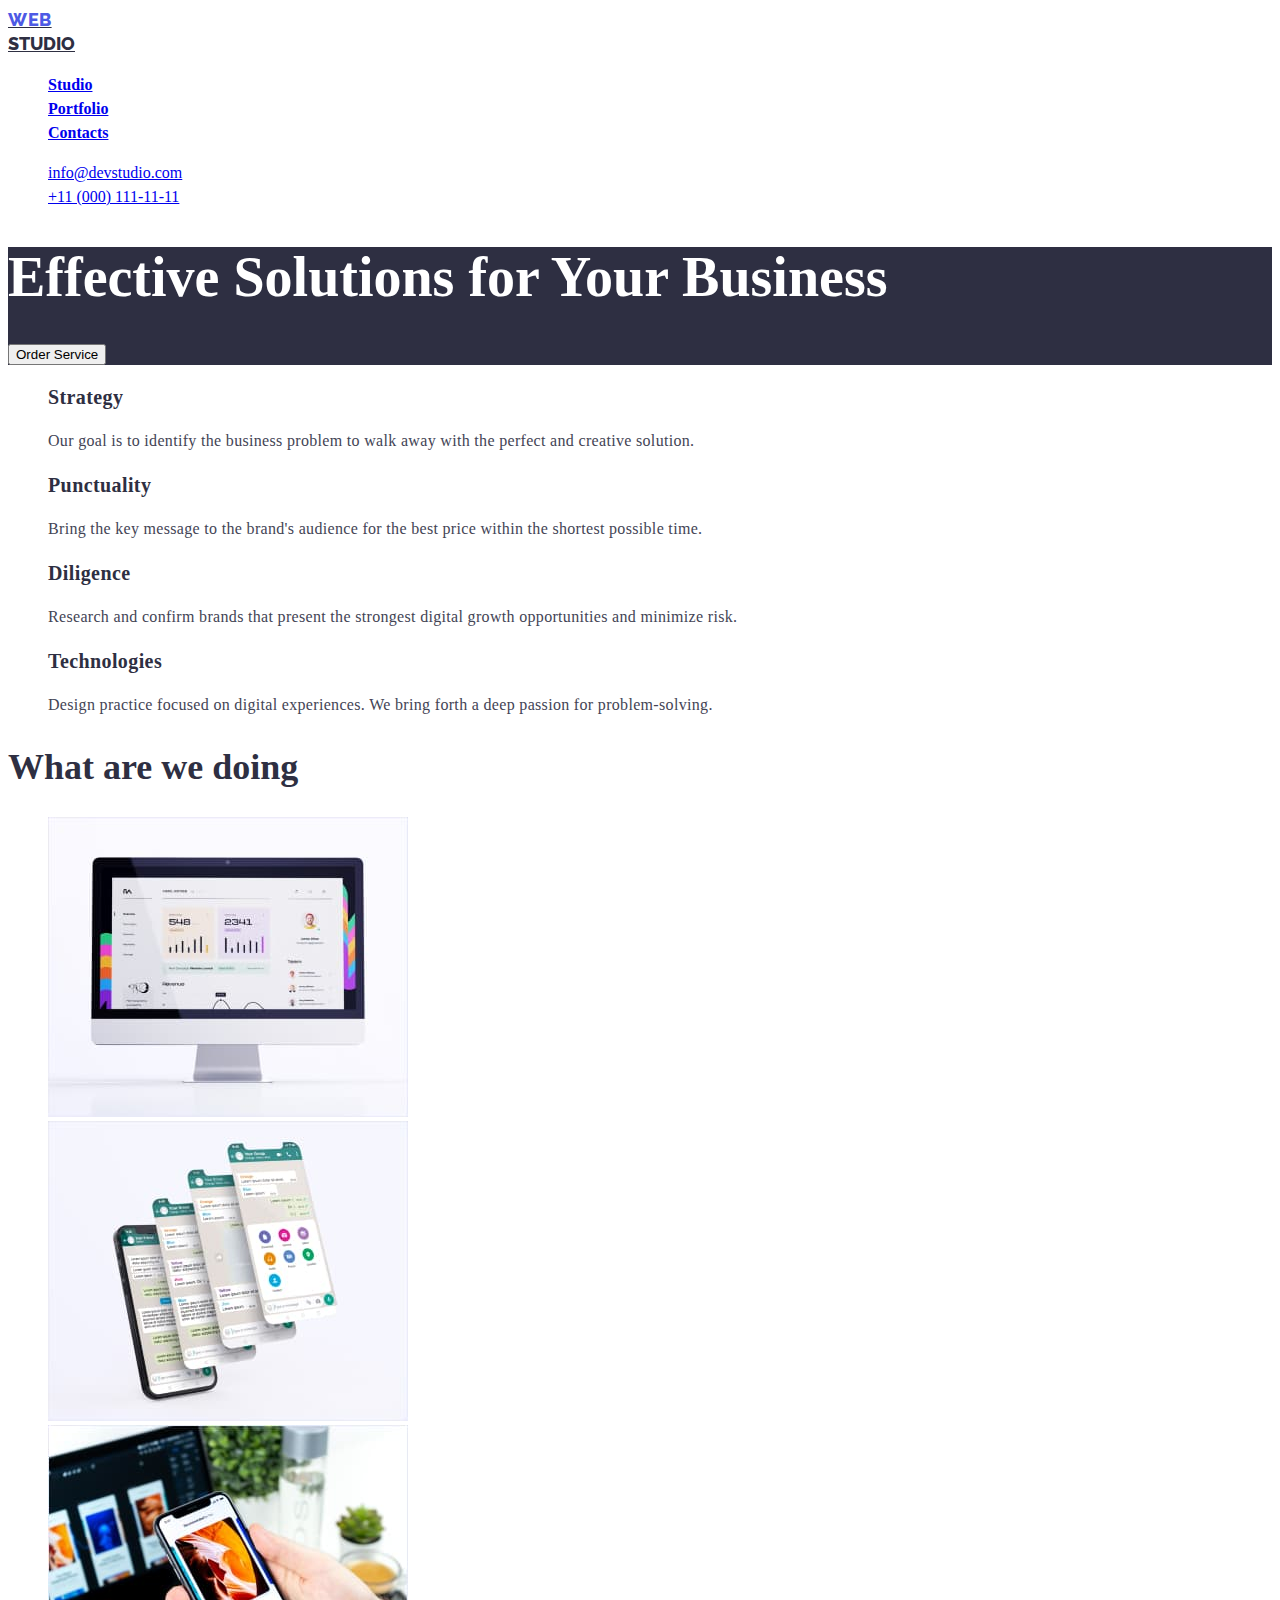
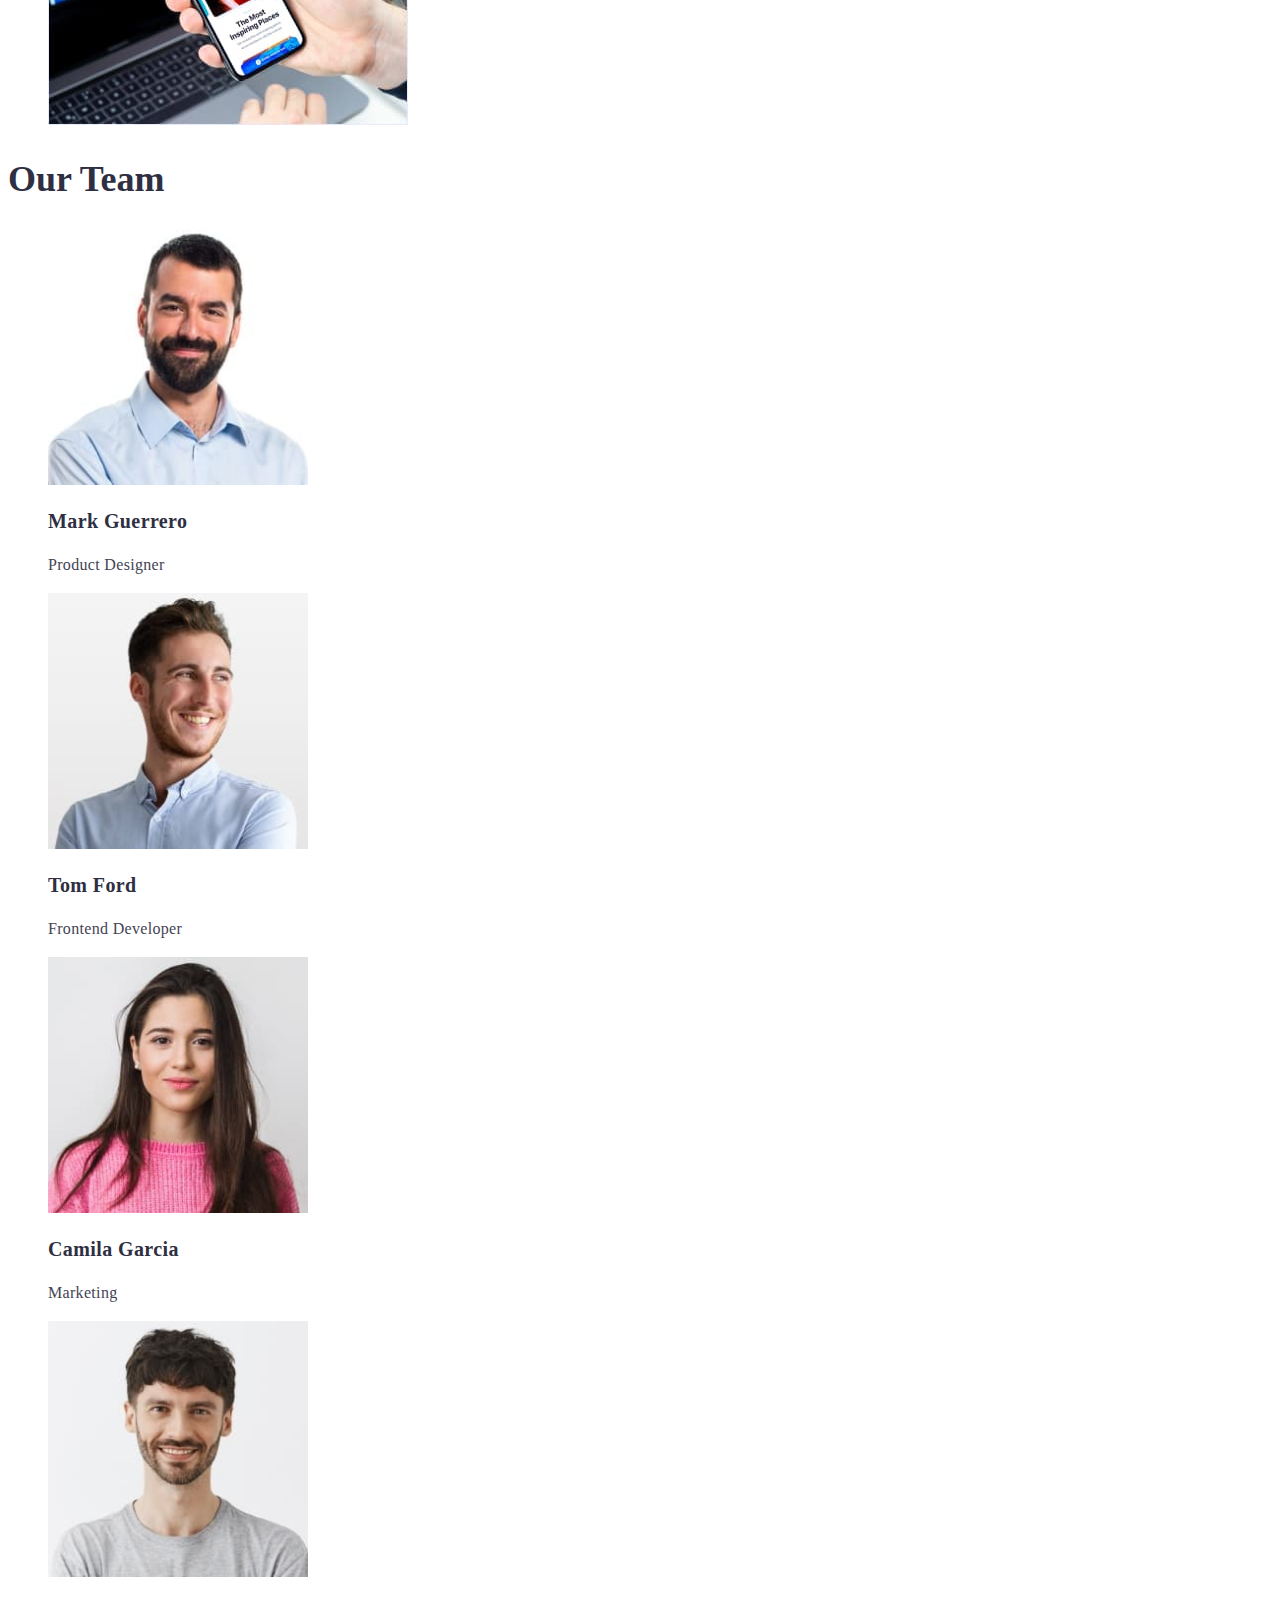
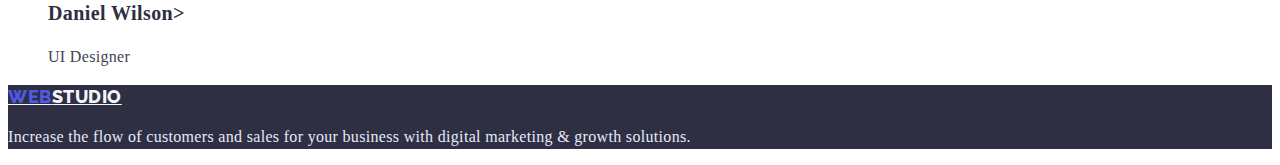
==== index.html @ e8500b11 "Initial commit" ====
<!DOCTYPE html>
<!-- project_studio -->
<html lang="en">
<head>
    <meta charset="UTF-8">
    <meta http-equiv="X-UA-Compatible" content="IE=edge">
    <meta name="viewport" content="width=device-width, initial-scale=1.0">
    <title>webstudio</title>
    <link href="https://fonts.googleapis.com/css2?family=Raleway:wght@800&family=Roboto:wght@400;500;700&display=swap" rel="stylesheet">
    <link rel="stylesheet" href="./css/style.css">

</head>
<body class="page">
    <header class="header-nav">
        <nav>
            <a href="index.html" class="logo"><span class="logo-web">WEB</span>STUDIO</a>
        <ul class="header-nav list">
            <li><a href="index.html">Studio</a></li>
            <li><a href="./portfolio.html">Portfolio</a></li>
            <li><a href="index.html">Contacts</a></li>
        </ul>
        </nav>
        <ul class="contacts list">
            <li><a href="mailto:info@devstudio.com">info@devstudio.com</a></li>
            <li><a href="tel:+110001111111>"> +11 (000) 111-11-11</a></li>
        </ul>
    </header>
    <main>
        <section class="section">
            <h1 class="section-title">Effective Solutions for Your Business</h1>
            <button type="button" class="buttom-accent">Order Service</button>
         </section>
        <section>
            <ul class="list">
                <li>
                    <h3 class="list-title">Strategy</h3>
                    <p class="list-info">Our goal is to identify the business problem to walk away with the perfect and creative solution. </p>
                </li>
                <li>
                    <h3 class="list-title">Punctuality</h3>
                    <p class="list-info">Bring the key message to the brand's audience for the best price within the shortest possible time.</p>
                </li>
                <li>
                    <h3 class="list-title">Diligence</h3>
                    <p class="list-info">Research and confirm brands that present the strongest digital growth opportunities and minimize risk.</p>
                </li>
                <li>
                    <h3 class="list-title">Technologies</h3>
                    <p class="list-info">Design practice focused on digital experiences. We bring forth a deep passion for problem-solving.</p>
                </li>
            </ul>
        </section>
        <section>
            <h2 class="title-main">What are we doing</h2>
            <ul class="list">
                <li>
                    <img src="doing\monitor1.jpg" 
                    width="360"
                    alt="monitor"
                    />
                </li>
                <li>
                    <img src="doing\screens2.jpg"
                    width="360"
                    alt="monitor"
                    />
                </li>
                <li>
                    <img 
                    src="doing\phone3.jpg"
                    width="360" 
                    alt="phone"
                    />
                </li>
            </ul>
        </section>
        <section>
            <h2 class="title-main">Our Team</h2>
            <ul class="list" >
                <li>
                    <img src="team\mark.jpg" alt="Mark Guerrero" width="260"/>
                    <h3 class="list-title">Mark Guerrero</h3>
                    <p class="list-info">Product Designer</p>
                </li>
                <li>
                    <img src="team\tom.jpg" alt="Tom Ford" width="260"/>
                    <h3 class="list-title">Tom Ford</h3>
                    <p class="list-info">Frontend Developer</p>
                </li>
                <li>
                    <img src="team\camila.jpg" alt="Camila Garcia" width="260"/>
                    <h3 class="list-title">Camila Garcia</h3>
                    <p class="list-info">Marketing</p>
                </li>
                <li>
                    <img src="team\daniel.jpg" alt="Daniel Wilson" width="260"/>
                    <h3 class="list-title">Daniel Wilson></h3>
                    <p class="list-info">UI Designer</p>
                </li>
            </ul>
        </section>
    </main>

    <footer>
        <a href="/index.html" class="footer-logo"><span class="logo-web">WEB</span>STUDIO</a>
        <p class="text">Increase the flow of customers and sales for your business with digital marketing & growth solutions.</p>
    </footer>
    
</body>
</html>
---- css/style.css ----
/* колір шрифта #F4F4FD */
/* колір сторінки background: #E5E5E5; */
/* колір футер #2E2F42 */
/* колір акцент #4D5AE5 */
/* білий  #FFFFFF */
/* колір зеленої рамки для секції #31D0AA */
/* колір шрифта <h3> #434455 */
/* колір шрифта для <p> #8E8F99 */
/* колір секції команда #E7E9FC */
/* колір додатковий background: rgba(46, 47, 66, 0.4) */

.page {
    color: #2E2F42;
    background-color: #FFFFFF;
    font-family: Roboto sans-serif;

}
.list {list-style: none }
.logo-web {
    color: #4D5AE5;
    font-family: 'Raleway';
    font-weight: 800;
    font-size: 18px;
    line-height: 24px;
    display: flex;
    align-items: center;
    letter-spacing: 0.03em;
    text-transform: uppercase; 

}
.logo {
    color: #2E2F42;
    width: 71px;
    height: 24px;
    font-family: 'Raleway';
    font-weight: 800;
    font-size: 18px;
    line-height: 24px;
}
.header-nav {
    color: #2E2F42;
    font-weight: 600;
    font-size: 16px;
    line-height: 24px;
}

.contacts {
    color: #434455;
    font-weight: 400;
    font-size: 16px;
    line-height: 24px;
    
}
.section {
    background-color: #2E2F42;
}
.section-title {
    color: #FFFFFF;
    font-weight: 600;
    font-size: 56px;
    line-height: 60px

}
.button-accent {
    background-color: #4D5AE5;
    color: #FFFFFF;
    font-family: inherit;
}
.button-usual {
    background-color: #F4F4FD;
    color: #4D5AE5;
    font-family: inherit

}
.button-accent:hover, .button-accent:focus,  .button-usual:hover, .button-usual:focus  {
    background-color: #4D5AE5;
    color: #FFFFFF;
}
.list-title {
    color: #2E2F42;
    font-weight: 600;
    font-size: 20px;
    line-height: 24px;
    letter-spacing: 0.02em;
}
.list-info {
    color: #434455;
    font-weight: 400;
    font-size: 16px;
    line-height: 24px;
    letter-spacing: 0.02em;
}
.title-main {
    color: #2E2F42;
    font-weight: 600;
    font-size: 36px;
    line-height: 40px;
}
footer {
    background-color: #2E2F42;
}
.footer-logo {
    color: #F4F4FD;
    font-family: 'Raleway';
    font-weight: 800;
    font-size: 18px;
    line-height: 21px;
    display: flex;
    align-items: center;
    letter-spacing: 0.03em;
    text-transform: uppercase;
}
.text {
    color: #E7E9FC;
    font-weight: 400;
    font-size: 16px;
    line-height: 24px;
    letter-spacing: 0.02em;
}
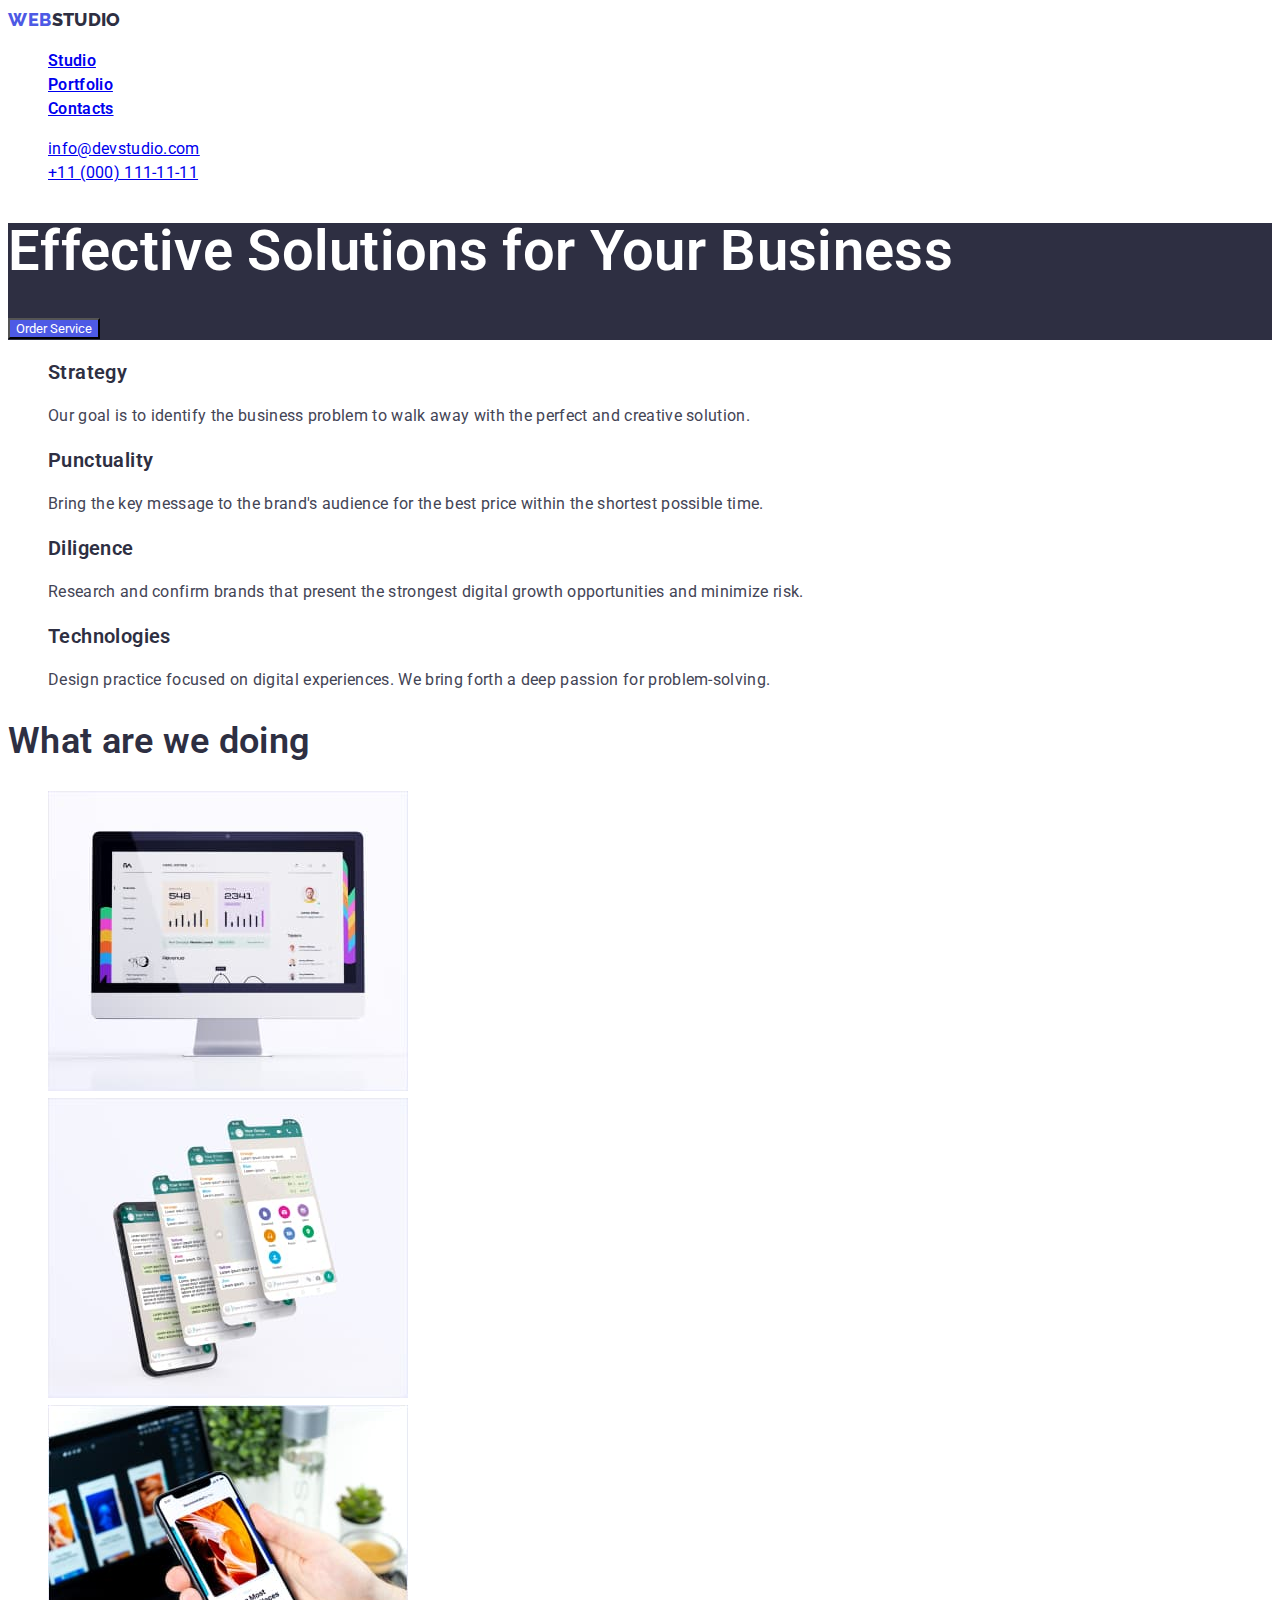
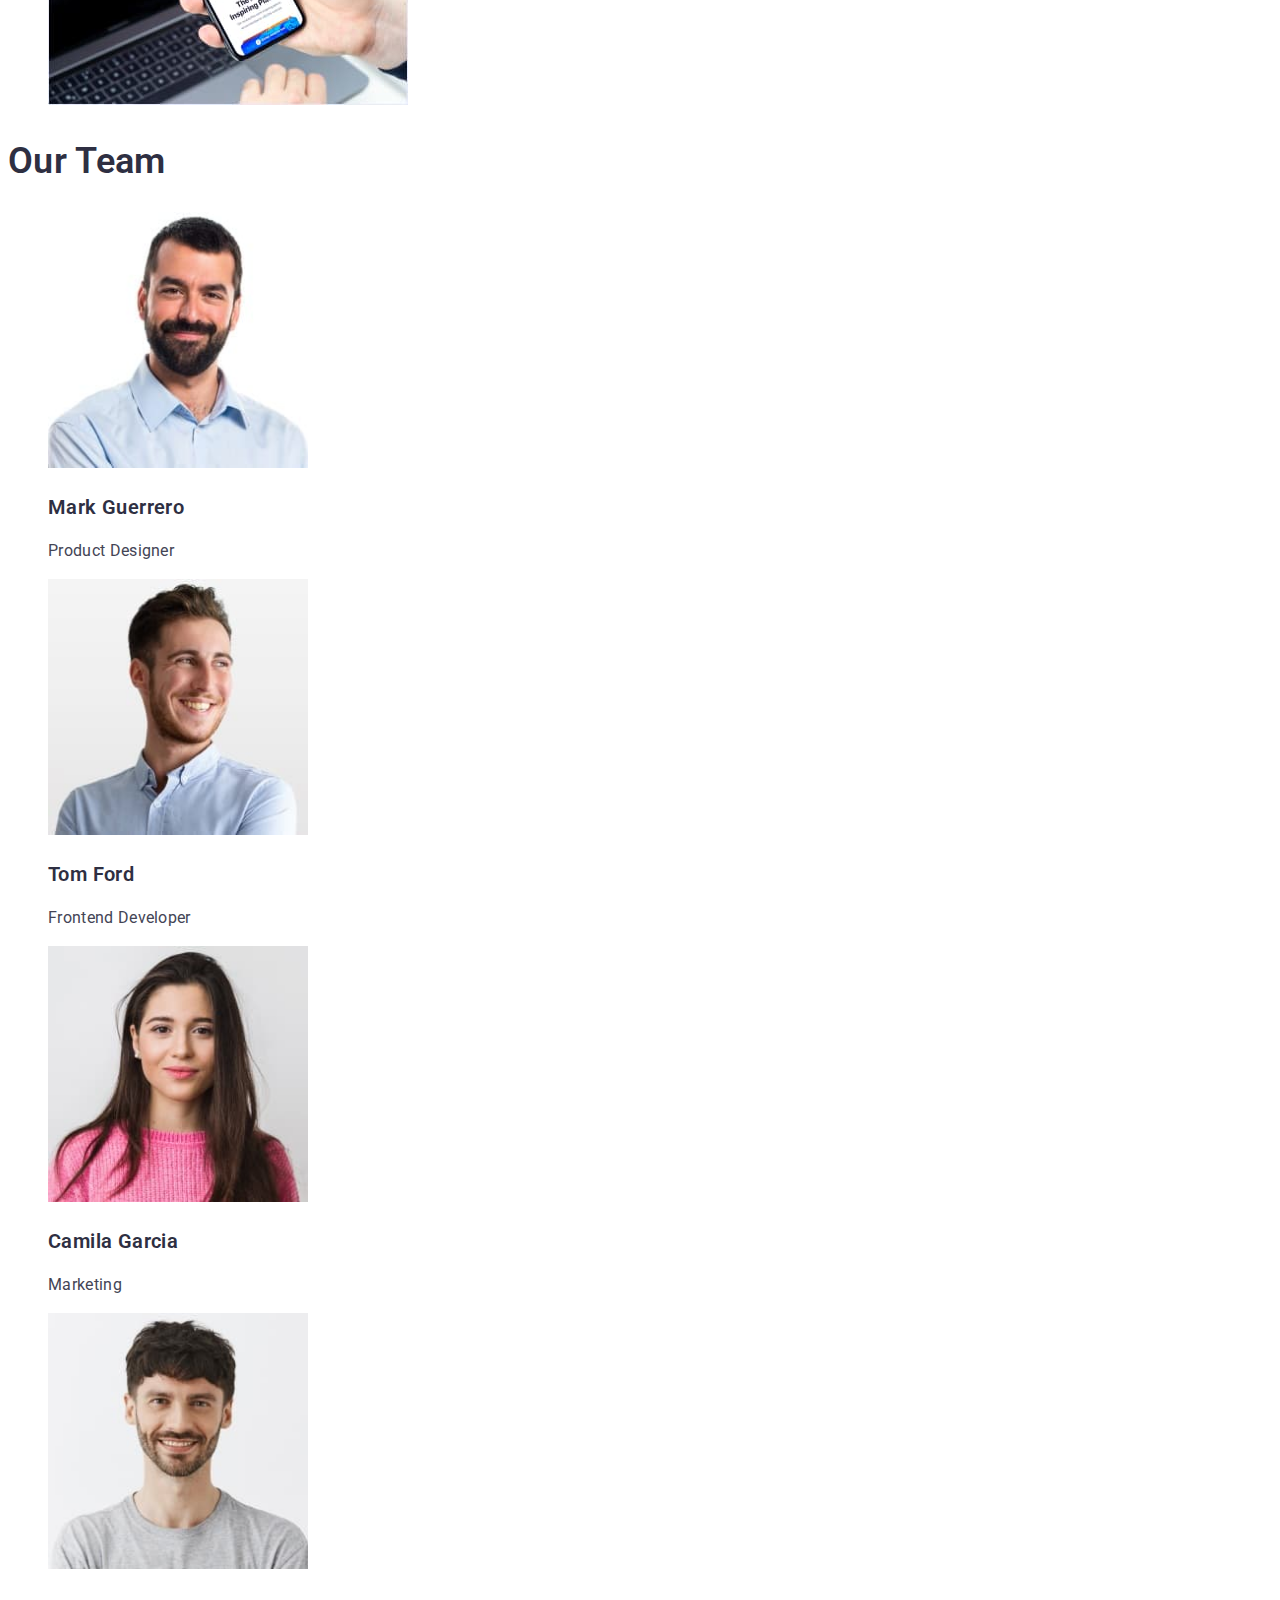
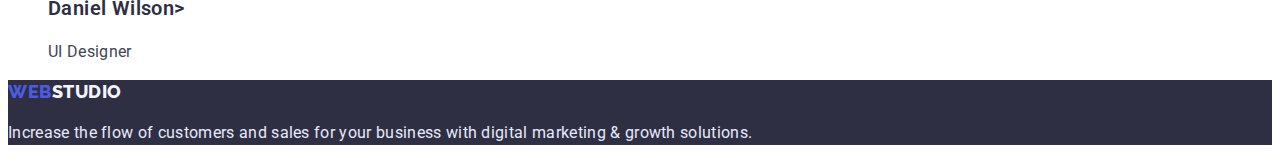
==== commit f7f88eaf: "corrected errors" ====
--- a/index.html
+++ b/index.html
@@ -22,13 +22,13 @@
         </nav>
         <ul class="contacts list">
             <li><a href="mailto:info@devstudio.com">info@devstudio.com</a></li>
-            <li><a href="tel:+110001111111>"> +11 (000) 111-11-11</a></li>
+            <li><a href="tel:+110001111111>">+11 (000) 111-11-11</a></li>
         </ul>
     </header>
     <main>
         <section class="section">
             <h1 class="section-title">Effective Solutions for Your Business</h1>
-            <button type="button" class="buttom-accent">Order Service</button>
+            <button type="button" class="button-accent">Order Service</button>
          </section>
         <section>
             <ul class="list">
@@ -54,20 +54,20 @@
             <h2 class="title-main">What are we doing</h2>
             <ul class="list">
                 <li>
-                    <img src="doing\monitor1.jpg" 
+                    <img src="img\doing\monitor1.jpg" 
                     width="360"
                     alt="monitor"
                     />
                 </li>
                 <li>
-                    <img src="doing\screens2.jpg"
+                    <img src="img\doing\screens2.jpg"
                     width="360"
                     alt="monitor"
                     />
                 </li>
                 <li>
                     <img 
-                    src="doing\phone3.jpg"
+                    src="img\doing\phone3.jpg"
                     width="360" 
                     alt="phone"
                     />
@@ -78,22 +78,22 @@
             <h2 class="title-main">Our Team</h2>
             <ul class="list" >
                 <li>
-                    <img src="team\mark.jpg" alt="Mark Guerrero" width="260"/>
+                    <img src="img\team\mark.jpg" alt="Mark Guerrero" width="260"/>
                     <h3 class="list-title">Mark Guerrero</h3>
                     <p class="list-info">Product Designer</p>
                 </li>
                 <li>
-                    <img src="team\tom.jpg" alt="Tom Ford" width="260"/>
+                    <img src="img\team\tom.jpg" alt="Tom Ford" width="260"/>
                     <h3 class="list-title">Tom Ford</h3>
                     <p class="list-info">Frontend Developer</p>
                 </li>
                 <li>
-                    <img src="team\camila.jpg" alt="Camila Garcia" width="260"/>
+                    <img src="img\team\camila.jpg" alt="Camila Garcia" width="260"/>
                     <h3 class="list-title">Camila Garcia</h3>
                     <p class="list-info">Marketing</p>
                 </li>
                 <li>
-                    <img src="team\daniel.jpg" alt="Daniel Wilson" width="260"/>
+                    <img src="img\team\daniel.jpg" alt="Daniel Wilson" width="260"/>
                     <h3 class="list-title">Daniel Wilson></h3>
                     <p class="list-info">UI Designer</p>
                 </li>
--- a/css/style.css
+++ b/css/style.css
@@ -1,119 +1,128 @@
-/* колір шрифта #F4F4FD */
-/* колір сторінки background: #E5E5E5; */
-/* колір футер #2E2F42 */
-/* колір акцент #4D5AE5 */
-/* білий  #FFFFFF */
-/* колір зеленої рамки для секції #31D0AA */
-/* колір шрифта <h3> #434455 */
-/* колір шрифта для <p> #8E8F99 */
-/* колір секції команда #E7E9FC */
-/* колір додатковий background: rgba(46, 47, 66, 0.4) */
+:root {
+    --white-backgr: #F4F4FD ;
+    --navy-footer: #2E2F42;
+    --blue-accent: #4D5AE5;
+    --white: #FFFFFF;
+    --green: #31D0AA;
+    --slate-body-text: #434455;
+    --grey-text: #8E8F99;
+    --light-gray: #E7E9FC;
+}
 
 .page {
-    color: #2E2F42;
-    background-color: #FFFFFF;
-    font-family: Roboto sans-serif;
+    color: var(--navy-footer);
+    background-color: var(--white);
+    font-family: Roboto, sans-serif;
+    font-weight: 400;
+    font-size: 16px;
+    line-height: 1.5;
+    letter-spacing: 00.02em;
 
 }
 .list {list-style: none }
 .logo-web {
-    color: #4D5AE5;
-    font-family: 'Raleway';
+    color: var(--blue-accent);
+    font-family: 'Raleway', sans-serif;
     font-weight: 800;
     font-size: 18px;
-    line-height: 24px;
-    display: flex;
+    line-height: 1.3;
     align-items: center;
     letter-spacing: 0.03em;
     text-transform: uppercase; 
-
+    text-decoration: none;
 }
 .logo {
-    color: #2E2F42;
+    color: var(--navy-footer);
     width: 71px;
     height: 24px;
-    font-family: 'Raleway';
+    font-family: 'Raleway', sans-serif;
     font-weight: 800;
     font-size: 18px;
-    line-height: 24px;
+    line-height: 1.3;
+    text-decoration: none;
 }
-.header-nav {
-    color: #2E2F42;
+.header-nav, .header-nav:hover, .header-nav:focus, .header-nav:active {
+    color: var(--navy-footer);
     font-weight: 600;
     font-size: 16px;
-    line-height: 24px;
+    line-height: 1.5;
+    text-decoration: none;
+}
+/* .list {
+    text-decoration: none;
+} */
+
+.contacts {
+    color: var(--navy-footer);
+    font-weight: 400;
+    font-size: 16px;
+    line-height: 1.5;
+    
 }
 
-.contacts {
-    color: #434455;
-    font-weight: 400;
-    font-size: 16px;
-    line-height: 24px;
-    
-}
 .section {
-    background-color: #2E2F42;
+    background-color: var(--navy-footer);
 }
 .section-title {
-    color: #FFFFFF;
+    color: var(--white);
     font-weight: 600;
     font-size: 56px;
-    line-height: 60px
+    line-height: 1;
 
 }
 .button-accent {
-    background-color: #4D5AE5;
-    color: #FFFFFF;
+    background-color: var(--blue-accent);
+    color: var(--white);
     font-family: inherit;
 }
 .button-usual {
-    background-color: #F4F4FD;
-    color: #4D5AE5;
+    background-color: var(--white-backgr);
+    color: var(--blue-accent);
     font-family: inherit
 
 }
 .button-accent:hover, .button-accent:focus,  .button-usual:hover, .button-usual:focus  {
-    background-color: #4D5AE5;
-    color: #FFFFFF;
+    background-color: var(--blue-accent);
+    color: var(--white);
 }
 .list-title {
-    color: #2E2F42;
+    color: var(--navy-footer);
     font-weight: 600;
     font-size: 20px;
-    line-height: 24px;
+    line-height: 1.2;
     letter-spacing: 0.02em;
 }
 .list-info {
-    color: #434455;
+    color: var(--slate-body-text);
     font-weight: 400;
     font-size: 16px;
-    line-height: 24px;
+    line-height: 1.5;
     letter-spacing: 0.02em;
 }
 .title-main {
-    color: #2E2F42;
+    color: var(--navy-footer);
     font-weight: 600;
     font-size: 36px;
-    line-height: 40px;
+    line-height: 1.1;
 }
 footer {
-    background-color: #2E2F42;
+    background-color: var(--navy-footer);
 }
 .footer-logo {
-    color: #F4F4FD;
-    font-family: 'Raleway';
+    color: var(--white-backgr);
+    font-family: 'Raleway', sans-serif;
     font-weight: 800;
     font-size: 18px;
-    line-height: 21px;
-    display: flex;
+    line-height: 1.2;
     align-items: center;
     letter-spacing: 0.03em;
     text-transform: uppercase;
+    text-decoration: none;
 }
 .text {
-    color: #E7E9FC;
+    color: var(--light-gray);
     font-weight: 400;
     font-size: 16px;
-    line-height: 24px;
+    line-height: 1.5;
     letter-spacing: 0.02em;
 }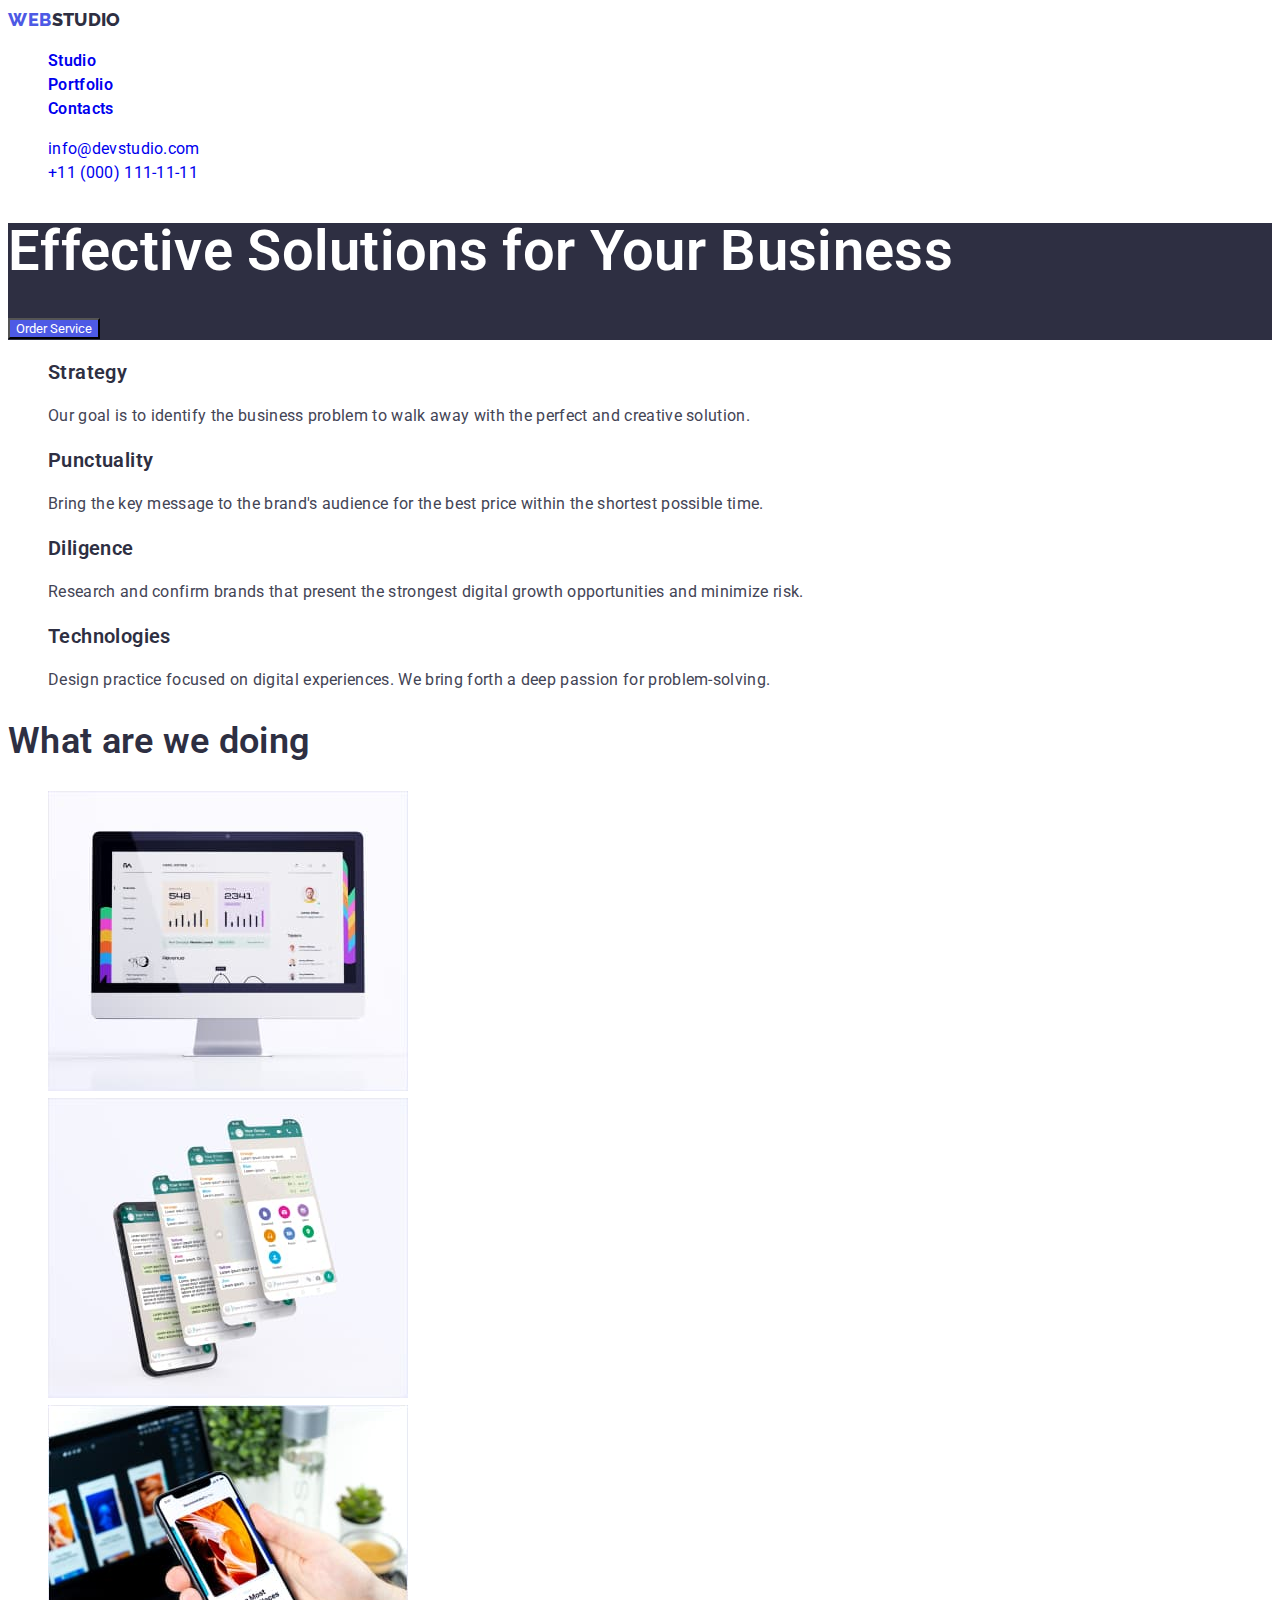
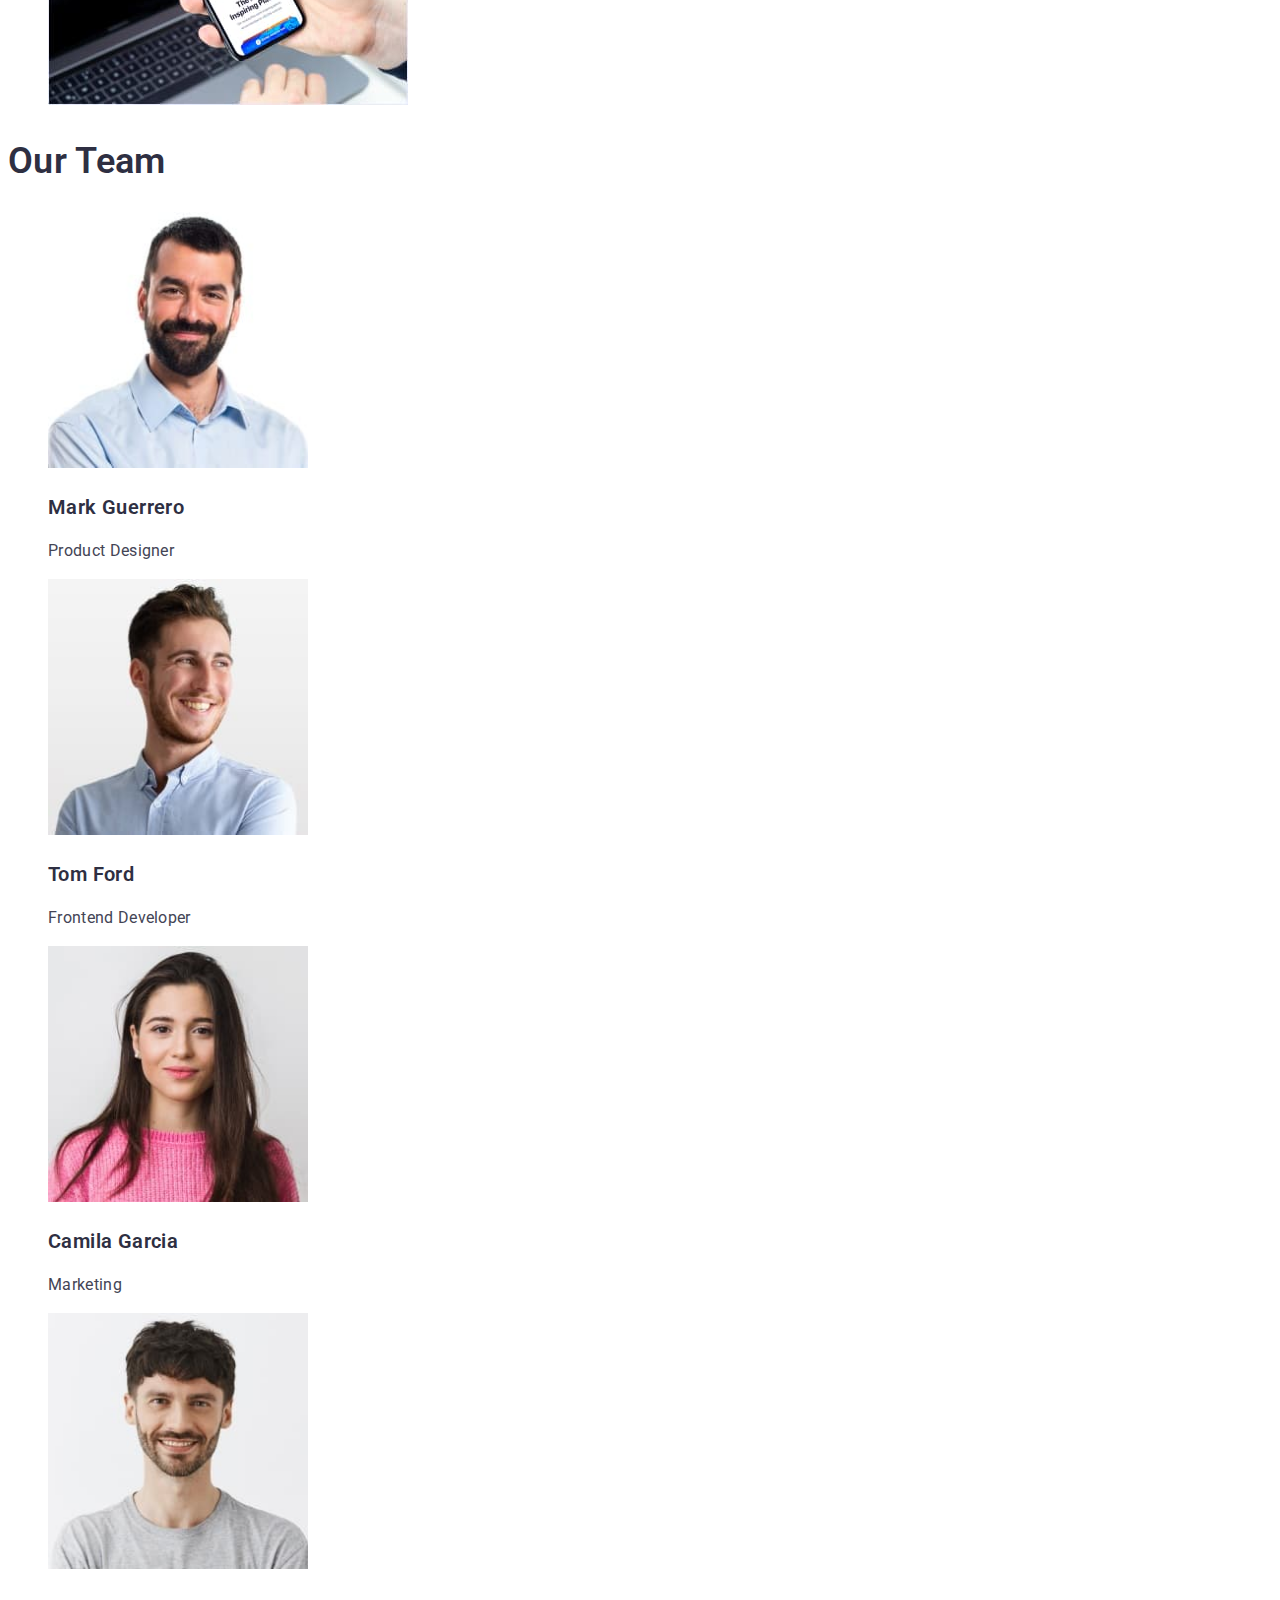
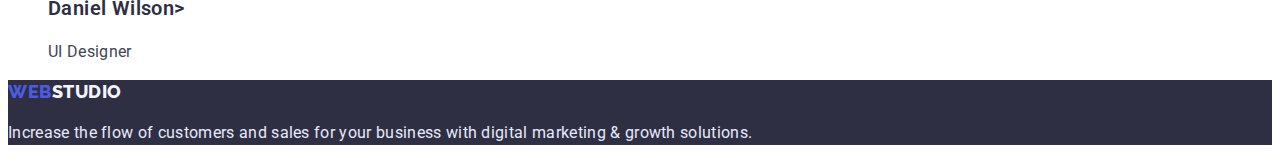
==== commit 15543b73: "corrected the errors" ====
--- a/index.html
+++ b/index.html
@@ -15,14 +15,14 @@
         <nav>
             <a href="index.html" class="logo"><span class="logo-web">WEB</span>STUDIO</a>
         <ul class="header-nav list">
-            <li><a href="index.html">Studio</a></li>
-            <li><a href="./portfolio.html">Portfolio</a></li>
-            <li><a href="index.html">Contacts</a></li>
+            <li><a href="index.html" class="link">Studio</a></li>
+            <li><a href="./portfolio.html" class="link">Portfolio</a></li>
+            <li><a href="index.html" class="link">Contacts</a></li>
         </ul>
         </nav>
         <ul class="contacts list">
-            <li><a href="mailto:info@devstudio.com">info@devstudio.com</a></li>
-            <li><a href="tel:+110001111111>">+11 (000) 111-11-11</a></li>
+            <li><a href="mailto:info@devstudio.com" class="link">info@devstudio.com</a></li>
+            <li><a href="tel:+110001111111" class="link">+11 (000) 111-11-11</a></li>
         </ul>
     </header>
     <main>
@@ -54,20 +54,20 @@
             <h2 class="title-main">What are we doing</h2>
             <ul class="list">
                 <li>
-                    <img src="img\doing\monitor1.jpg" 
+                    <img src="img/doing/monitor1.jpg" 
                     width="360"
                     alt="monitor"
                     />
                 </li>
                 <li>
-                    <img src="img\doing\screens2.jpg"
+                    <img src="img/doing/screens2.jpg"
                     width="360"
                     alt="monitor"
                     />
                 </li>
                 <li>
                     <img 
-                    src="img\doing\phone3.jpg"
+                    src="img/doing/phone3.jpg"
                     width="360" 
                     alt="phone"
                     />
@@ -78,22 +78,22 @@
             <h2 class="title-main">Our Team</h2>
             <ul class="list" >
                 <li>
-                    <img src="img\team\mark.jpg" alt="Mark Guerrero" width="260"/>
+                    <img src="img/team/mark.jpg" alt="Mark Guerrero" width="260"/>
                     <h3 class="list-title">Mark Guerrero</h3>
                     <p class="list-info">Product Designer</p>
                 </li>
                 <li>
-                    <img src="img\team\tom.jpg" alt="Tom Ford" width="260"/>
+                    <img src="img/team/tom.jpg" alt="Tom Ford" width="260"/>
                     <h3 class="list-title">Tom Ford</h3>
                     <p class="list-info">Frontend Developer</p>
                 </li>
                 <li>
-                    <img src="img\team\camila.jpg" alt="Camila Garcia" width="260"/>
+                    <img src="img/team/camila.jpg" alt="Camila Garcia" width="260"/>
                     <h3 class="list-title">Camila Garcia</h3>
                     <p class="list-info">Marketing</p>
                 </li>
                 <li>
-                    <img src="img\team\daniel.jpg" alt="Daniel Wilson" width="260"/>
+                    <img src="img/team/daniel.jpg" alt="Daniel Wilson" width="260"/>
                     <h3 class="list-title">Daniel Wilson></h3>
                     <p class="list-info">UI Designer</p>
                 </li>
--- a/css/style.css
+++ b/css/style.css
@@ -19,7 +19,13 @@
     letter-spacing: 00.02em;
 
 }
-.list {list-style: none }
+.link {
+    text-decoration: none;
+}
+.list {
+    list-style: none;
+    text-decoration: none;
+}
 .logo-web {
     color: var(--blue-accent);
     font-family: 'Raleway', sans-serif;
@@ -41,12 +47,36 @@
     line-height: 1.3;
     text-decoration: none;
 }
-.header-nav, .header-nav:hover, .header-nav:focus, .header-nav:active {
+.header-nav {
     color: var(--navy-footer);
     font-weight: 600;
     font-size: 16px;
     line-height: 1.5;
     text-decoration: none;
+}
+.header-nav:hover {
+    color: var(--navy-footer);
+    font-weight: 600;
+    font-size: 16px;
+    line-height: 1.5;
+    text-decoration: none;
+
+} 
+.header-nav:focus {
+    color: var(--navy-footer);
+    font-weight: 600;
+    font-size: 16px;
+    line-height: 1.5;
+    text-decoration: none;
+
+} 
+.header-nav:active {
+    color: var(--navy-footer);
+    font-weight: 600;
+    font-size: 16px;
+    line-height: 1.5;
+    text-decoration: none;
+
 }
 /* .list {
     text-decoration: none;
@@ -74,14 +104,15 @@
     background-color: var(--blue-accent);
     color: var(--white);
     font-family: inherit;
+    cursor: pointer;
 }
 .button-usual {
     background-color: var(--white-backgr);
     color: var(--blue-accent);
-    font-family: inherit
-
+    font-family: inherit;
+    cursor: pointer;
 }
-.button-accent:hover, .button-accent:focus,  .button-usual:hover, .button-usual:focus  {
+.button-accent:hover, .button-accent:focus, .button-usual:hover, .button-usual:focus  {
     background-color: var(--blue-accent);
     color: var(--white);
 }
